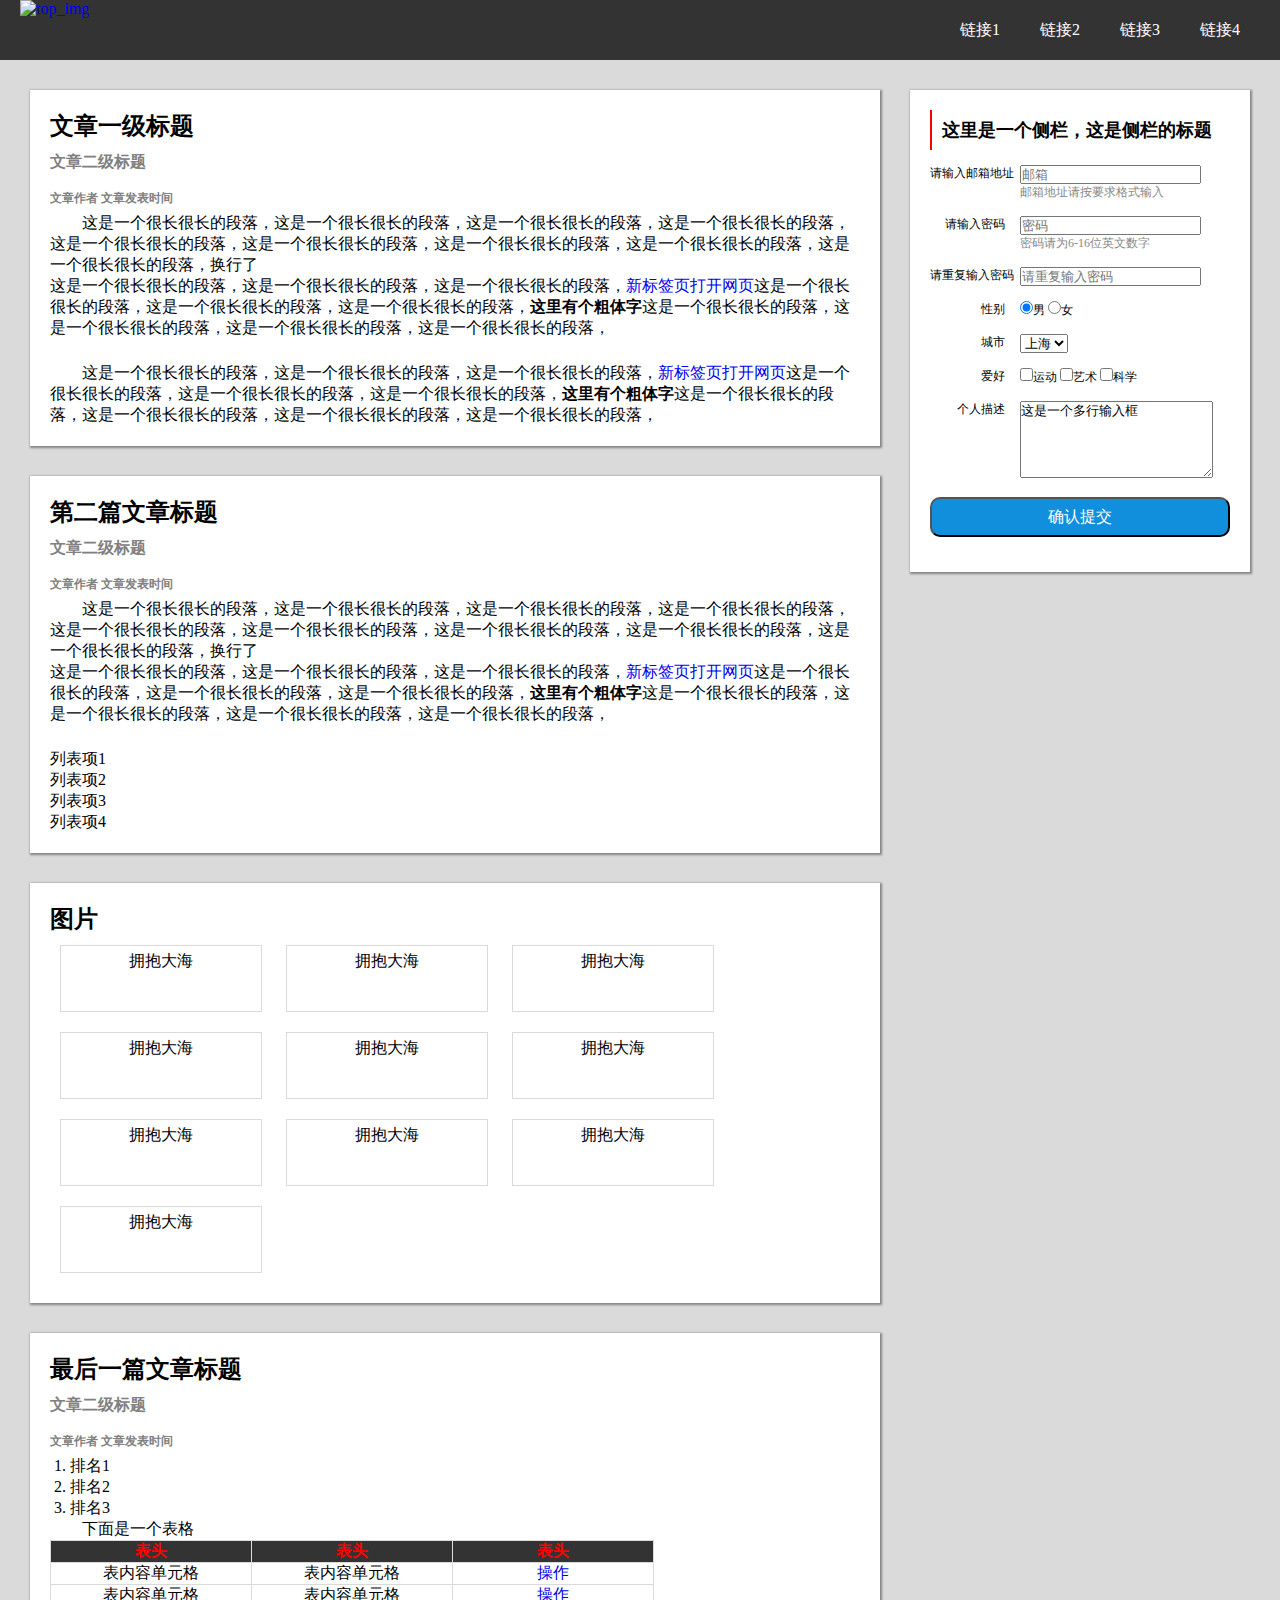
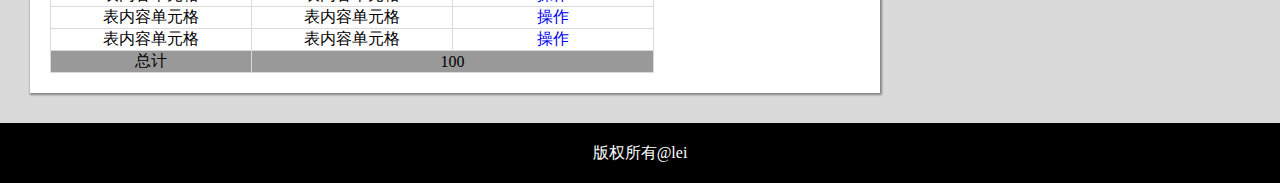
==== index.html @ 397d475e "测试主页" ====
<!DOCTYPE html>
<html lang="en">
<head>
	<meta charset="UTF-8">
	<title>任务二</title>
	<link rel="stylesheet" href="css/task1.css">
</head>
<body>
<!-- 	<div class="top">
		<a href="#"><img src="task_1_02_1.png" alt="top_img"></a>
		<div class="nav">
			<ul class="">
				<li><a href="#">链接1</a></li>
				<li><a href="#">链接2</a></li>
				<li><a href="#">链接3</a></li>
				<li><a href="#">链接4</a></li>
			</ul>
		</div>
	</div> -->
	<header>
		<a href="#"><img src="img/task_1_02_1.png" alt="top_img"></a>
		<nav>
			<ul>
				<li><a href="#">链接1</a></li>
				<li><a href="#">链接2</a></li>
				<li><a href="#">链接3</a></li>
				<li><a href="#">链接4</a></li>
			</ul>
		</nav>
	</header>
	<div class="content">
		<aside>
			<h2>这里是一个侧栏，这是侧栏的标题</h2>
			<form action="save.php" method="post">
				<div>
					<label for="addr">请输入邮箱地址</label>
					<input type="text" placeholder="邮箱" id="addr">
					 <p>邮箱地址请按要求格式输入</p>
				</div>
				<div>
					<label for="pass">请输入密码</label>
					<input type="text" placeholder="密码" id="pass">
					 <p>密码请为6-16位英文数字</p>
				</div>
				<div>
					<label for="_pass">请重复输入密码</label>
					<input type="text" placeholder="请重复输入密码" id="_pass">
					 <!-- <p>密码请为6-16位英文数字</p> -->
				</div>
				<div>
					<label for="sex">性别</label>
					<input type="radio" value="male" name="sex" checked="cheched">男
					<input type="radio" value="female" name="sex">女<br>

				</div>
				<div>
					<label for="">城市</label>
					<select name="city" id="city">
						<option value="上海">上海</option>
						<option value="广州">广州</option>
						<option value="深圳">深圳</option>
					</select>					
				</div>
				<div>
					<label for="">爱好</label>
					<input type="checkbox" name="hobby" value="sport">运动
					<input type="checkbox" name="hobby" value="art">艺术
					<input type="checkbox" name="hobby" value="sci">科学
				</div>
				<div>
					<label for="">个人描述</label>
					<textarea name="" id="" cols="22" rows="5">这是一个多行输入框</textarea>
					
				</div>
				<div>
					<input type="button" value="确认提交" id="button">
				</div>
			</form>
		</aside>
		<main>
			<article>
				<h2>文章一级标题</h2>
				<h3>文章二级标题</h3>
				<h6>文章作者 文章发表时间</h6>
				<p>
					这是一个很长很长的段落，这是一个很长很长的段落，这是一个很长很长的段落，这是一个很长很长的段落，这是一个很长很长的段落，这是一个很长很长的段落，这是一个很长很长的段落，这是一个很长很长的段落，这是一个很长很长的段落，换行了<br>
					这是一个很长很长的段落，这是一个很长很长的段落，这是一个很长很长的段落，<a href="task1.html" target="blank">新标签页打开网页</a>这是一个很长很长的段落，这是一个很长很长的段落，这是一个很长很长的段落，<b>这里有个粗体字</b>这是一个很长很长的段落，这是一个很长很长的段落，这是一个很长很长的段落，这是一个很长很长的段落，
				</p>
				<img src="img/task_1_01.jpg" alt="">
				<p>
					这是一个很长很长的段落，这是一个很长很长的段落，这是一个很长很长的段落，<a href="task1.html">新标签页打开网页</a>这是一个很长很长的段落，这是一个很长很长的段落，这是一个很长很长的段落，<b>这里有个粗体字</b>这是一个很长很长的段落，这是一个很长很长的段落，这是一个很长很长的段落，这是一个很长很长的段落，
				</p>
			</article>
			<article>
				<h2>第二篇文章标题</h2>
				<h3>文章二级标题</h3>
				<h6>文章作者 文章发表时间</h6>
				<p>
					这是一个很长很长的段落，这是一个很长很长的段落，这是一个很长很长的段落，这是一个很长很长的段落，这是一个很长很长的段落，这是一个很长很长的段落，这是一个很长很长的段落，这是一个很长很长的段落，这是一个很长很长的段落，换行了<br>
					这是一个很长很长的段落，这是一个很长很长的段落，这是一个很长很长的段落，<a href="task1.html" target="blank">新标签页打开网页</a>这是一个很长很长的段落，这是一个很长很长的段落，这是一个很长很长的段落，<b>这里有个粗体字</b>这是一个很长很长的段落，这是一个很长很长的段落，这是一个很长很长的段落，这是一个很长很长的段落，
				</p>
				<img src="img/task_1_01.jpg" alt="">
				<ul>
					<li>列表项1</li>
					<li>列表项2</li>
					<li>列表项3</li>
					<li>列表项4</li>
				</ul>
			</article>
			<article>
				<h2>图片</h2>
				<dl>
					<dd><span>拥抱大海</span><img src="img/task_1_01.jpg" alt=""></dd>
					<dd><span>拥抱大海</span><img src="img/task_1_01.jpg" alt=""></dd>
					<dd><span>拥抱大海</span><img src="img/task_1_01.jpg" alt=""></dd>
					<dd><span>拥抱大海</span><img src="img/task_1_01.jpg" alt=""></dd>
					<dd><span>拥抱大海</span><img src="img/task_1_01.jpg" alt=""></dd>
					<dd><span>拥抱大海</span><img src="img/task_1_01.jpg" alt=""></dd>
					<dd><span>拥抱大海</span><img src="img/task_1_01.jpg" alt=""></dd>
					<dd><span>拥抱大海</span><img src="img/task_1_01.jpg" alt=""></dd>
					<dd><span>拥抱大海</span><img src="img/task_1_01.jpg" alt=""></dd>
					<dd><span>拥抱大海</span><img src="img/task_1_01.jpg" alt=""></dd>
				</dl>
			</article>
			<article>
				<h2>最后一篇文章标题</h2>
				<h3>文章二级标题</h3>
				<h6>文章作者 文章发表时间</h6>
				<ol>
					<li>排名1</li>
					<li>排名2</li>
					<li>排名3</li>
				</ol>
				<p>下面是一个表格</p>
				<table>
					<tr>
						<th>表头</th><th>表头</th><th>表头</th>
					</tr>
					<tr>
						<td>表内容单元格</td><td>表内容单元格</td><td><a href="#">操作</a></td>
					</tr>
					<tr>
						<td>表内容单元格</td><td>表内容单元格</td><td><a href="#">操作</a></td>
					</tr>
					<tr>
						<td>表内容单元格</td><td>表内容单元格</td><td><a href="#">操作</a></td>
					</tr>
					<tr>
						<td>表内容单元格</td><td>表内容单元格</td><td><a href="#">操作</a></td>
					</tr>
					<tr class="tableButton"><td>总计</td><td colspan="2">100</td></tr>
				</table>
			</article>
		</main>
	</div>
	<footer>
		<p>版权所有@lei</p>
	</footer>
</body>
</html>
---- css/task1.css ----
*{
	margin: 0;
	padding: 0;
}
body{
	background-color: #dadada;
	 font-family:'Microsoft YaHei';
}
a{
	text-decoration: none;
	
	/*line-height:30px;*/
}
header{
	position: relative;
	height: 60px;
	background-color: #333;
	/*width: 100%;*/
}
header img{
	height: 60px;
	width: 60px;
	margin-left: 20px;
}
header ul{
	position: absolute;
	top: 0px;
	right: 20px;
}
header li{
	display: block;
	width: 60px;
	text-align: center;
	float: left;
	padding: 20px 10px;
}
header li a{
	color: #fff;	
}
header li:hover{
	background-color: #666;
	border-bottom: 1px solid red;
}
article,aside{
	margin: 30px;
	padding: 20px;
	background-color: white;
	box-shadow:1px 1px 2px 1px #848484;
}
article h1{
	padding: 5px 0;
}
article h3{
	padding: 10px 0;
	color: #808080;
	font-size: 16px;
}
article h6{
	color: #808080;
	font-size: 12px;
	line-height: 30px;
}
article p{
	text-indent: 2em;
}
article img{
	padding: 10px;
}
article a:hover{
	color: red;
} 
article ul{
	list-style-type: none;
}
article dl dd{
	display: inline-block;
	width: 200px;
	border: 1px solid #dadada;
	margin: 10px;
	text-align: center;
}
article dl img{
	width: 180px;
	margin: 5px auto;
}
article dl span{
	display: block;
	margin: 5px auto;
}
article ol{
	margin-left: 20px;
}
table td,th{
	border: 1px solid #dadada;
	width: 200px;
	text-align: center;
	
}
table{
	border: 1px solid #dadada;
	border-collapse:collapse;
}
table th{
	color: red;
	background-color: #333;
}
table .tableButton{
	background-color: #999;

}
aside{
	width: 300px;
	white-space: nowrap;
	float: right;
}
aside h2{
	display: block;
	border-left: 2px solid red;
	height: 40px;
	line-height: 40px;
	padding-left: 10px;
	font-size: 18px;
}
aside form div{
	margin: 15px 0;
	font-size: 12px;
}
aside form div label{
	float: left;
	display: block;
	width: 25%;
	text-align: right;
	padding-right: 15px;
}
aside form div p{
	margin-left: 25%;
	font-size: 12px;
	color: #888;
	padding-left: 15px;
}
aside #button{
	width: 100%;
	/*margin-left: 50px;*/
	/*left: -130px;*/
	/*margin: auto;*/
	font-size: 16px;
	background-color: #128fdc;
	color: white;
	border-radius: 10px;
	height: 40px;

}
footer{
	height: 60px;
	background-color: black;
	text-align: center;
}
footer p{
	padding-top: 20px;
	color: white;
}
main{
	margin-right: 370px;
}
.content{
	position: relative;
	overflow: hidden;
}
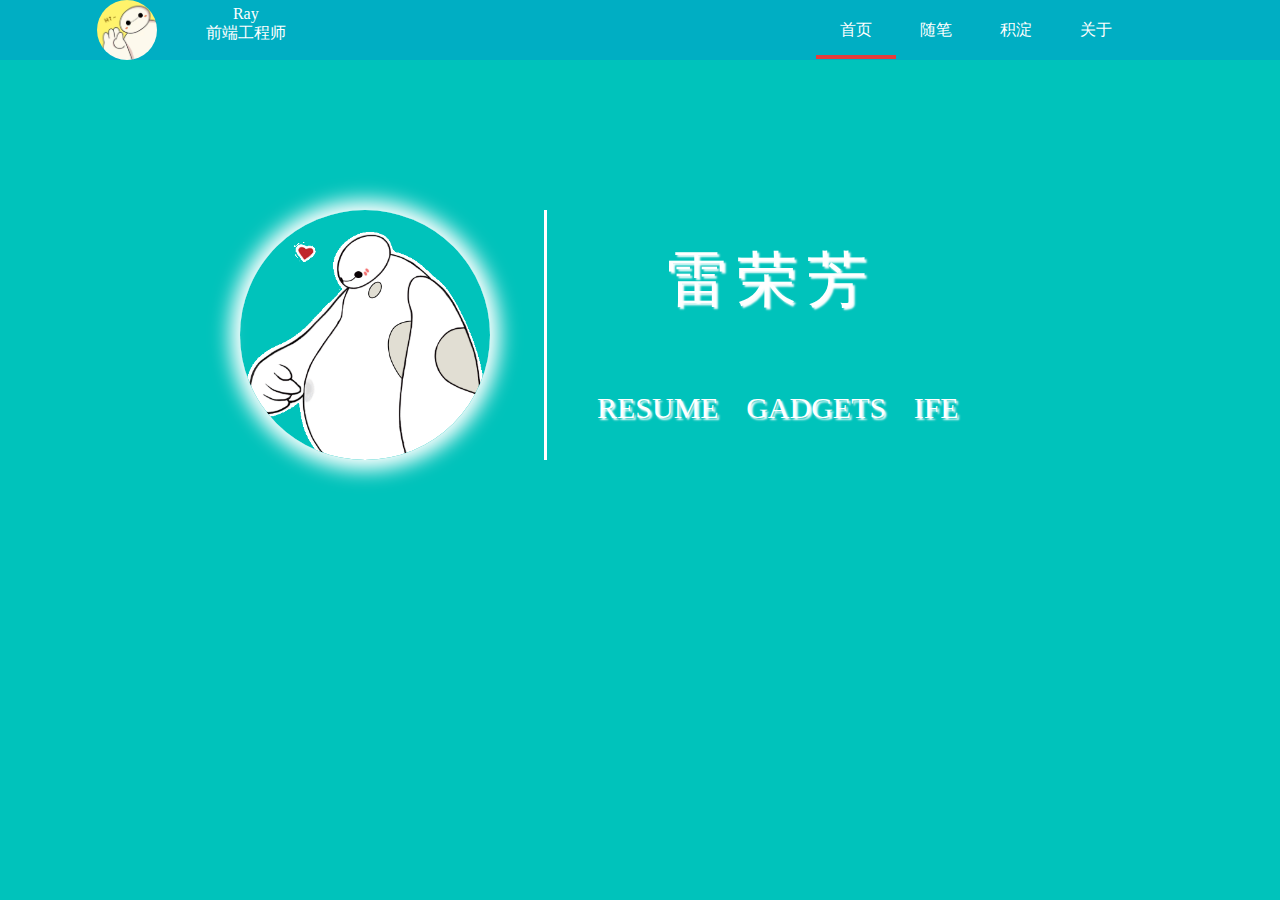
==== commit ad35a76a: "完成个人主页" ====
--- a/index.html
+++ b/index.html
@@ -1,160 +1,45 @@
 <!DOCTYPE html>
 <html lang="en">
 <head>
-	<meta charset="UTF-8">
-	<title>任务二</title>
-	<link rel="stylesheet" href="css/task1.css">
+  <meta charset="UTF-8">
+  <title>Ray</title>
+  <link rel="stylesheet" href="less/index.css">
+  <link rel="stylesheet/less" href="less/index.less" type="text/css">
+  <script src="less/less-1.7.0.js" type="text/javascript"></script>
 </head>
 <body>
-<!-- 	<div class="top">
-		<a href="#"><img src="task_1_02_1.png" alt="top_img"></a>
-		<div class="nav">
-			<ul class="">
-				<li><a href="#">链接1</a></li>
-				<li><a href="#">链接2</a></li>
-				<li><a href="#">链接3</a></li>
-				<li><a href="#">链接4</a></li>
-			</ul>
-		</div>
-	</div> -->
-	<header>
-		<a href="#"><img src="img/task_1_02_1.png" alt="top_img"></a>
-		<nav>
-			<ul>
-				<li><a href="#">链接1</a></li>
-				<li><a href="#">链接2</a></li>
-				<li><a href="#">链接3</a></li>
-				<li><a href="#">链接4</a></li>
-			</ul>
-		</nav>
-	</header>
-	<div class="content">
-		<aside>
-			<h2>这里是一个侧栏，这是侧栏的标题</h2>
-			<form action="save.php" method="post">
-				<div>
-					<label for="addr">请输入邮箱地址</label>
-					<input type="text" placeholder="邮箱" id="addr">
-					 <p>邮箱地址请按要求格式输入</p>
-				</div>
-				<div>
-					<label for="pass">请输入密码</label>
-					<input type="text" placeholder="密码" id="pass">
-					 <p>密码请为6-16位英文数字</p>
-				</div>
-				<div>
-					<label for="_pass">请重复输入密码</label>
-					<input type="text" placeholder="请重复输入密码" id="_pass">
-					 <!-- <p>密码请为6-16位英文数字</p> -->
-				</div>
-				<div>
-					<label for="sex">性别</label>
-					<input type="radio" value="male" name="sex" checked="cheched">男
-					<input type="radio" value="female" name="sex">女<br>
-
-				</div>
-				<div>
-					<label for="">城市</label>
-					<select name="city" id="city">
-						<option value="上海">上海</option>
-						<option value="广州">广州</option>
-						<option value="深圳">深圳</option>
-					</select>					
-				</div>
-				<div>
-					<label for="">爱好</label>
-					<input type="checkbox" name="hobby" value="sport">运动
-					<input type="checkbox" name="hobby" value="art">艺术
-					<input type="checkbox" name="hobby" value="sci">科学
-				</div>
-				<div>
-					<label for="">个人描述</label>
-					<textarea name="" id="" cols="22" rows="5">这是一个多行输入框</textarea>
-					
-				</div>
-				<div>
-					<input type="button" value="确认提交" id="button">
-				</div>
-			</form>
-		</aside>
-		<main>
-			<article>
-				<h2>文章一级标题</h2>
-				<h3>文章二级标题</h3>
-				<h6>文章作者 文章发表时间</h6>
-				<p>
-					这是一个很长很长的段落，这是一个很长很长的段落，这是一个很长很长的段落，这是一个很长很长的段落，这是一个很长很长的段落，这是一个很长很长的段落，这是一个很长很长的段落，这是一个很长很长的段落，这是一个很长很长的段落，换行了<br>
-					这是一个很长很长的段落，这是一个很长很长的段落，这是一个很长很长的段落，<a href="task1.html" target="blank">新标签页打开网页</a>这是一个很长很长的段落，这是一个很长很长的段落，这是一个很长很长的段落，<b>这里有个粗体字</b>这是一个很长很长的段落，这是一个很长很长的段落，这是一个很长很长的段落，这是一个很长很长的段落，
-				</p>
-				<img src="img/task_1_01.jpg" alt="">
-				<p>
-					这是一个很长很长的段落，这是一个很长很长的段落，这是一个很长很长的段落，<a href="task1.html">新标签页打开网页</a>这是一个很长很长的段落，这是一个很长很长的段落，这是一个很长很长的段落，<b>这里有个粗体字</b>这是一个很长很长的段落，这是一个很长很长的段落，这是一个很长很长的段落，这是一个很长很长的段落，
-				</p>
-			</article>
-			<article>
-				<h2>第二篇文章标题</h2>
-				<h3>文章二级标题</h3>
-				<h6>文章作者 文章发表时间</h6>
-				<p>
-					这是一个很长很长的段落，这是一个很长很长的段落，这是一个很长很长的段落，这是一个很长很长的段落，这是一个很长很长的段落，这是一个很长很长的段落，这是一个很长很长的段落，这是一个很长很长的段落，这是一个很长很长的段落，换行了<br>
-					这是一个很长很长的段落，这是一个很长很长的段落，这是一个很长很长的段落，<a href="task1.html" target="blank">新标签页打开网页</a>这是一个很长很长的段落，这是一个很长很长的段落，这是一个很长很长的段落，<b>这里有个粗体字</b>这是一个很长很长的段落，这是一个很长很长的段落，这是一个很长很长的段落，这是一个很长很长的段落，
-				</p>
-				<img src="img/task_1_01.jpg" alt="">
-				<ul>
-					<li>列表项1</li>
-					<li>列表项2</li>
-					<li>列表项3</li>
-					<li>列表项4</li>
-				</ul>
-			</article>
-			<article>
-				<h2>图片</h2>
-				<dl>
-					<dd><span>拥抱大海</span><img src="img/task_1_01.jpg" alt=""></dd>
-					<dd><span>拥抱大海</span><img src="img/task_1_01.jpg" alt=""></dd>
-					<dd><span>拥抱大海</span><img src="img/task_1_01.jpg" alt=""></dd>
-					<dd><span>拥抱大海</span><img src="img/task_1_01.jpg" alt=""></dd>
-					<dd><span>拥抱大海</span><img src="img/task_1_01.jpg" alt=""></dd>
-					<dd><span>拥抱大海</span><img src="img/task_1_01.jpg" alt=""></dd>
-					<dd><span>拥抱大海</span><img src="img/task_1_01.jpg" alt=""></dd>
-					<dd><span>拥抱大海</span><img src="img/task_1_01.jpg" alt=""></dd>
-					<dd><span>拥抱大海</span><img src="img/task_1_01.jpg" alt=""></dd>
-					<dd><span>拥抱大海</span><img src="img/task_1_01.jpg" alt=""></dd>
-				</dl>
-			</article>
-			<article>
-				<h2>最后一篇文章标题</h2>
-				<h3>文章二级标题</h3>
-				<h6>文章作者 文章发表时间</h6>
-				<ol>
-					<li>排名1</li>
-					<li>排名2</li>
-					<li>排名3</li>
-				</ol>
-				<p>下面是一个表格</p>
-				<table>
-					<tr>
-						<th>表头</th><th>表头</th><th>表头</th>
-					</tr>
-					<tr>
-						<td>表内容单元格</td><td>表内容单元格</td><td><a href="#">操作</a></td>
-					</tr>
-					<tr>
-						<td>表内容单元格</td><td>表内容单元格</td><td><a href="#">操作</a></td>
-					</tr>
-					<tr>
-						<td>表内容单元格</td><td>表内容单元格</td><td><a href="#">操作</a></td>
-					</tr>
-					<tr>
-						<td>表内容单元格</td><td>表内容单元格</td><td><a href="#">操作</a></td>
-					</tr>
-					<tr class="tableButton"><td>总计</td><td colspan="2">100</td></tr>
-				</table>
-			</article>
-		</main>
-	</div>
-	<footer>
-		<p>版权所有@lei</p>
-	</footer>
+  <div class="container">
+    <a href="" name="top"></a>
+    <header>
+      <div class="logo">
+        <img src="img/baymax.jpg" alt="baymax">
+        <p id="logoInfo">Ray<br>前端工程师</p>
+      </div>
+      <nav>
+        <a href="#">首页</a><a
+         href="#">随笔</a><a
+         href="#">积淀</a><a
+         href="#">关于</a>
+        <div class="move"></div>
+      </nav>
+    </header>
+    <div class="content">
+      <div class="photo">
+        <div id=""></div>
+        <div id=""></div>
+        <!-- <img id="headSculpture" src="img/baymax.gif" alt="baymax"> -->
+      </div>
+      <div class="info">
+        <p>雷荣芳</p>
+        <ul>
+          <li><a href="resume.html">RESUME</a></li>
+          <li><a href="2048.html">GADGETS</a></li>
+          <li><a href="https://leirf.github.io/baidu_ife/">IFE</a></li>
+        </ul>
+      </div>
+    </div>
+  </div>
+  <script src="js/jquery-3.1.1.min.js"></script>
+  <script src="js/index.js"></script>
 </body>
 </html>--- a/less/index.css
+++ b/less/index.css
@@ -0,0 +1,195 @@
+* {
+  margin: 0;
+  padding: 0;
+}
+body {
+  background-color: #00c3BB;
+  min-width: 1280px;
+  font-family: "微软雅黑";
+}
+.container {
+  width: 100%;
+  min-width: 1280px;
+  position: relative;
+}
+a {
+  text-decoration: none;
+  color: #fff;
+}
+header {
+  height: 60px;
+  /*min-width: 1280px;*/
+  width: 100%;
+  background-color: #00aec3;
+  color: #fff;
+}
+header .logo {
+  position: absolute;
+  left: 6%;
+  height: 60px;
+  width: 300px;
+  font-size: 16px;
+  overflow: hidden;
+  padding-left: 20px;
+}
+header .logo p {
+  display: inline-block;
+  vertical-align: top;
+  padding-left: 20px;
+  padding-top: 5px;
+  text-align: center;
+  height: 60px;
+  width: 150px;
+  overflow: hidden;
+  box-sizing: border-box;
+  -webkit-transition: all 0.5s;
+  -moz-transition: all 0.5s;
+  transition: all 0.5s;
+}
+header .logo img {
+  display: inline-block;
+  height: 60px;
+  width: 60px;
+  border-radius: 50%;
+  -webkit-transition: all 1s ease-in-out;
+  -moz-transition: all 1s ease-in-out;
+  transition: all 1s ease-in-out;
+}
+header .logo img:hover {
+  transform: rotate(1080deg);
+  -o-transform: rotate(1080deg);
+  /* Opera */
+  -ms-transform: rotate(1080deg);
+  /* IE 9 */
+  -moz-transform: rotate(1080deg);
+  /* Firefox */
+  -webkit-transform: rotate(1080deg);
+  /* Safari 和 Chrome */
+  box-shadow: 0 0 15px 5px #fff;
+}
+header nav {
+  right: 5%;
+  position: absolute;
+  list-style: none;
+  width: 400px;
+}
+header nav a {
+  display: inline-block;
+  color: #fff;
+  font-size: 16px;
+  width: 20%;
+  height: 60px;
+  padding-top: 20px;
+  text-align: center;
+  margin: 0;
+  box-sizing: border-box;
+}
+header nav a:hover {
+  color: red;
+  background-color: rgba(255, 0, 0, 0.1);
+}
+header .move {
+  position: absolute;
+  border-top: 4px solid #e53c3c;
+  width: 20%;
+  height: 60px;
+  top: 55px;
+  left: 0;
+  -webkit-transition: left 0.4s ease-in-out;
+  -moz-transition: left 0.4s ease-in-out;
+  transition: left 0.4s ease-in-out;
+}
+header nav a:nth-child(1):hover ~ .move {
+  left: 0;
+}
+header nav a:nth-child(2):hover ~ .move {
+  left: 20%;
+}
+header nav a:nth-child(3):hover ~ .move {
+  left: 40%;
+}
+header nav a:nth-child(4):hover ~ .move {
+  left: 60%;
+}
+header nav a:nth-child(5):hover ~ .move {
+  left: 80%;
+}
+.content {
+  width: 800px;
+  height: 250px;
+  margin: 150px auto;
+}
+.content .photo,
+.content .photo > div {
+  position: relative;
+  display: inline-block;
+  box-shadow: 0 0 20px 10px #fff;
+  width: 250px;
+  height: 250px;
+  border-radius: 50%;
+  overflow: hidden;
+  cursor: pointer;
+}
+.content .photo > div:first-child {
+  position: absolute;
+  background-image: url("../img/baymax.gif");
+  background-size: 250px 250px;
+}
+.content .photo > div:last-child {
+  position: absolute;
+  background-image: url("../img/jump.jpg");
+  background-size: 250px 250px;
+  left: -110%;
+}
+.content .info {
+  height: 250px;
+  border-left: 3px solid #fff;
+  margin-left: 50px;
+  padding-left: 50px;
+  display: inline-block;
+  vertical-align: top;
+  color: #fff;
+  text-shadow: 2px 2px 2px #fff;
+}
+.content .info p {
+  white-space: nowrap;
+  display: block;
+  width: 200px;
+  margin: 30px 70px;
+  font-size: 60px;
+  letter-spacing: 10px;
+  -webkit-transition: all 0.5s ease-in-out;
+  -moz-transition: all 0.5s ease-in-out;
+  transition: all 0.5s ease-in-out;
+}
+.content .info p:hover {
+  color: tomato;
+  transform: rotate(360deg) scale(1.2);
+  -o-transform: rotate(360deg) scale(1.2);
+  /* Opera */
+  -ms-transform: rotate(360deg) scale(1.2);
+  /* IE 9 */
+  -moz-transform: rotate(360deg) scale(1.2);
+  /* Firefox */
+  -webkit-transform: rotate(360deg) scale(1.2);
+  /* Safari 和 Chrome */
+}
+.content .info ul {
+  font-size: 30px;
+  list-style-type: none;
+}
+.content .info ul li {
+  display: inline-block;
+  padding-top: 40px;
+  padding-right: 20px;
+  text-align: center;
+}
+.content .info ul a {
+  -webkit-transition: all .5s;
+  -moz-transition: all .5s;
+  transition: all .5s;
+}
+.content .info ul a:hover {
+  color: tomato;
+  text-shadow: 2px 2px 2px tomato;
+}
